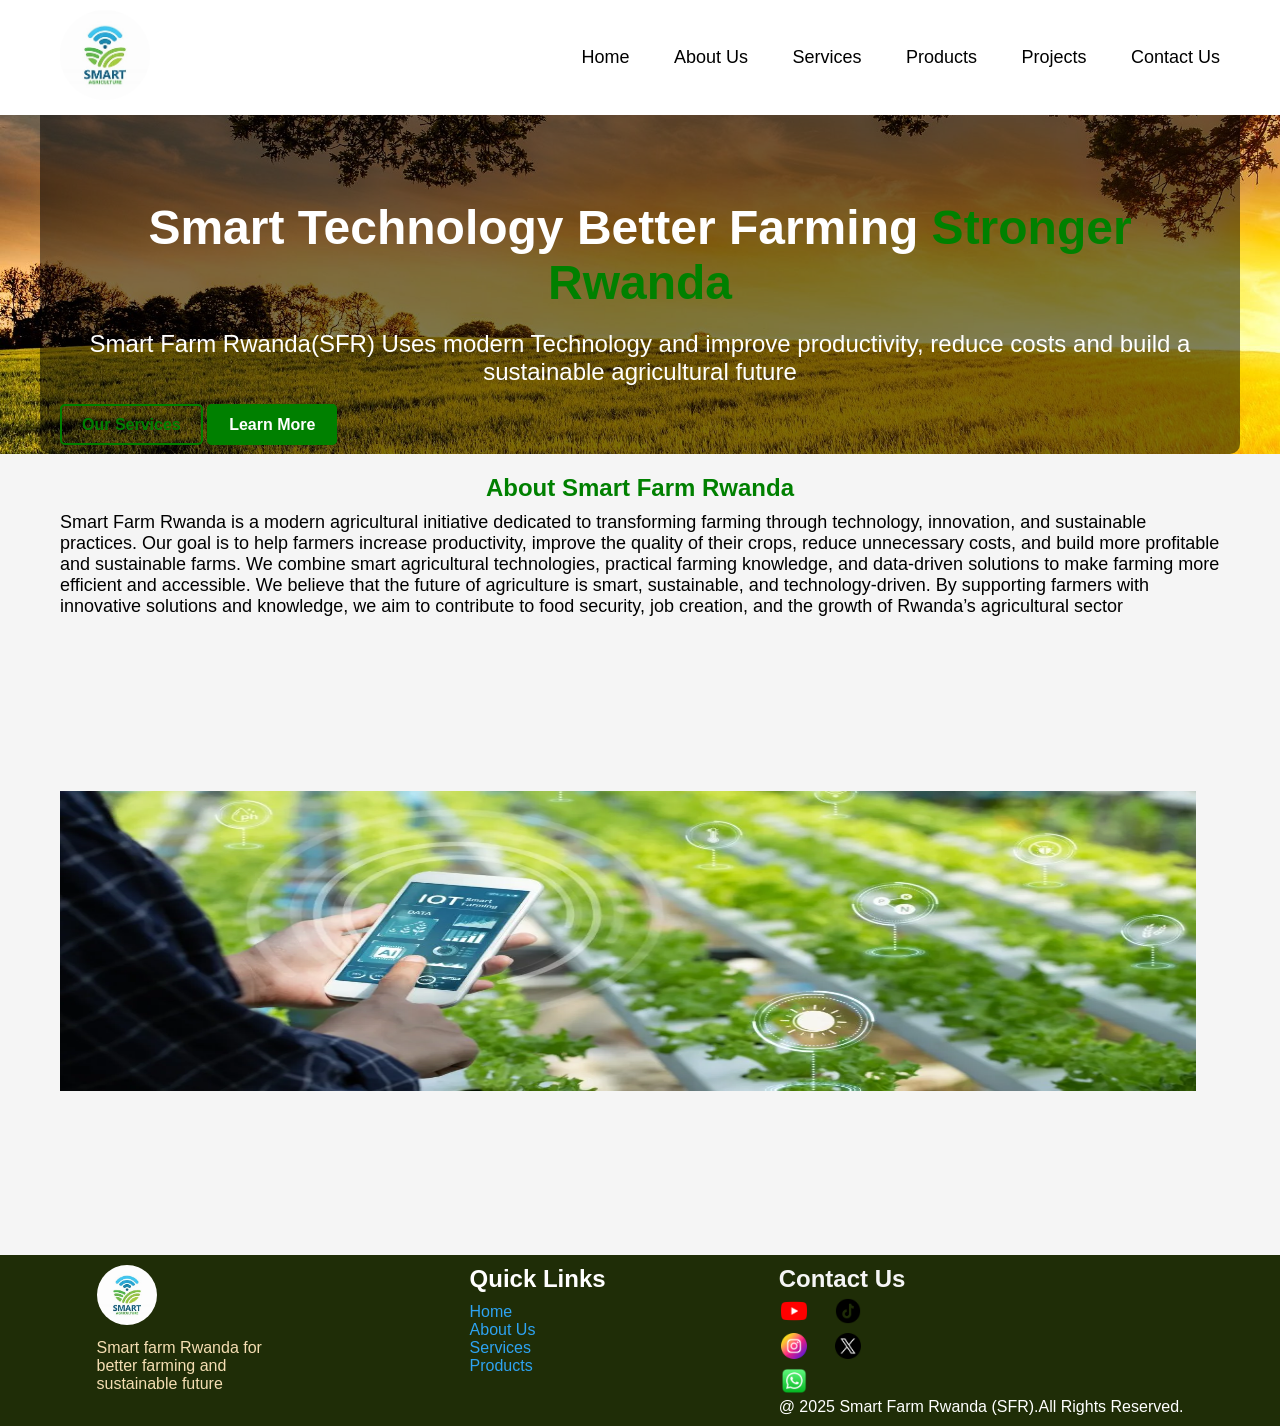
==== about-us.html @ 0f483ba6 "Resposinve navigation menu" ====
<!doctype html>
<html lang="en">
  <head>
    <meta charset="UTF-8" />
    <meta name="viewport" content="width=device-width, initial-scale=1.0" />
    <title>smart</title>
    <link rel="stylesheet" href="./public/css/about-us.css" />
  </head>
  <body>
    <div class="header">
      <nav>
        <a class="a-logo" href="home.html">
          <img class="logo" src="public/images/logo.jpg" alt=""
        /></a>

        <div class="">
          <a href="index.html">Home</a>
          <a href="about-us.html">About Us</a>
          <a href="services.html">Services</a>
          <a href="product.html">Products</a>
          <a href="project.html">Projects</a>
          <!-- <a href="blog.html">Blogs</a> -->
          <a href="contact-us.html"> Contact Us</a>
        </div>
      </nav>
    </div>

    <div class="body">
      <div class="intro">
        <h1>
          Smart Technology Better Farming
          <span>Stronger Rwanda</span>
        </h1>
        <p class="intro-p">
          Smart Farm Rwanda(SFR) Uses modern Technology and improve
          productivity, reduce costs and build a sustainable agricultural future
        </p>
        <a href="services.html">Our Services</a>
        <a class="learn" href="learn.html">Learn More</a>
      </div>
    </div>

    <div class="contex">
      <h2>About Smart Farm Rwanda</h2>
      <p>
        Smart Farm Rwanda is a modern agricultural initiative dedicated to
        transforming farming through technology, innovation, and sustainable
        practices. Our goal is to help farmers increase productivity, improve
        the quality of their crops, reduce unnecessary costs, and build more
        profitable and sustainable farms. We combine smart agricultural
        technologies, practical farming knowledge, and data-driven solutions to
        make farming more efficient and accessible. We believe that the future
        of agriculture is smart, sustainable, and technology-driven. By
        supporting farmers with innovative solutions and knowledge, we aim to
        contribute to food security, job creation, and the growth of Rwanda’s
        agricultural sector
      </p>
    </div>

    <video src=""></video>

    <div class="img-1">
      <img src="public/images/cctt.webp" alt="" />
    </div>

      <div class="empty"></div>

    <div class="end">
      <div class="smart-frm">
        <img src="public/images/logo.jpg" alt="" />
        <p>Smart farm Rwanda for better farming and sustainable future</p>
      </div>
      <div class="link">
        <h2>Quick Links</h2>
        <div><a href="index.html">Home</a></div>
        <div><a href="about -us.html">About Us</a></div>
        <div><a href="services.html">Services</a></div>
        <div><a href="product.html">Products</a></div>
      </div>
      <div class="contact">
        <h2>Contact Us</h2>
        <div>
          <a href="https://www.youtube.com/@Rubimburabigwi"
            ><img src="public/images/youtube (1).png" alt=""
          /></a>
          <a href="https://www.tiktok.com/@Smartfarmrw">
            <img class="tik" src="public/images/tik-tok.png" alt=""></a>
        </div>
           <div>
            <a href="https://www.instagram.com/munezero200"
        ><img src="public/images/instagram (1).png" alt="" /></a>
        <a href="https://x.com/@nyirkibati">
          <img class="tik" src="public/images/twitter.png" alt=""></a>
      </div>

      <div>
        <a href="https://wa.me/250789421591">
          <img src="public/images/apple.png" alt=""></a>

      <div .p>
        <p class="pp">@ 2025 Smart Farm Rwanda (SFR).All Rights Reserved.</p>
    </div>
    </div>

    

  </body>
</html>
---- public/css/about-us.css ----
* {
  margin: 0;
  padding: 0;
  box-sizing: border-box;
}
body {
  font-family: "Poppins", sans-serif;
  background-color: #f5f5f5;
}
.header {
  display: flex;
  justify-content: space-between;
  align-items: center;
  /* padding: 20px 0; */
  background-color: white;
  color: #333;
  text-align: center;
  position: fixed;
  top: 0;
  left: 0;
  right: 0;
  z-index: 1000;
}

nav {
  /* background-color: red; */
  width: 1200px;
  display: flex;
  gap: 20px;
  position: relative;
  justify-content: space-between;
  align-items: center;
  /* width: 100%; */
  margin: 0 auto;
}
.logo {
  font-size: 24px;
  font-weight: bold;
  color: #fff;
  width: 90px;
  margin-right: 20px;
  border-radius: 50%;
}

nav a {
  color: black;
  text-decoration: none;
  font-size: 18px;
  padding: 10px 20px;
  border-radius: 5px;
  transition: color 0.3s ease;
}
nav a:hover,
.active {
  color: black;
  background-color: green;
}
.a-logo:hover {
  background-color: transparent;
}

@media (max-width: 760px) {
  nav a {
    display: flex;
    flex-direction: column;
  }
  .menu {
    display: block;
  }
  .list {
    display: none;
  }
  .container {
    width: 100%;
    padding: 20px;
  }
}

.body {
  padding-top: 80px;
  width: 100%;
  background-image: url("../images/clouds-cropland-crops-461960.jpg");
  background-size: cover;
  background-position: center;
  background-repeat: no-repeat;
}

.body h1 {
  font-size: 48px;
  color: #fff;
  text-align: center;
  margin-top: 100px;
}
.body p {
  font-size: 24px;
  color: #fff;
  text-align: center;
  margin-top: 20px;
}

.body .intro {
  max-width: 1200px;
  margin: 0 auto;
  padding: 20px;
  background-color: rgba(0, 0, 0, 0.5);
  border-radius: 10px;
}

span {
  color: green;
  font-weight: bold;
}

.intro-p {
  font-size: 18px;
  color: #fff;
  text-align: center;
  margin-top: 20px;
  margin-bottom: 30px;
}
.intro a {
  color: green;
  text-decoration: none;
  font-weight: bold;
  padding: 10px 20px;
  border: 2px solid green;
  border-radius: 5px;
  transition: color 0.3s ease;
}
.intro a:hover {
  color: yellow;
}

.intro .learn {
  background-color: green;
  color: white;
  text-decoration: none;
  font-weight: bold;
  padding: 10px 20px;
  border-radius: 5px;
  transition: background-color 0.3s ease;
}
.intro .learn:hover {
  background-color: rgb(214, 150, 150);
}
@media (max-width: 760px) {
  .body {
    width: 100%;
    height: 100%;
  }
}
.container {
  width: 100%;
  display: flex;
  gap: 20px;
  flex-direction: row;
  max-width: 1200px;
  margin: 0 auto;
  padding: 50px 20px;
  flex-wrap: wrap;
}

@media (max-width: 760px) {
  .container {
    width: 100%;
    display: flex;
    flex-direction: column;
    gap: 10px;
    padding: 5px;
    /* background-color: red; */
  }
}
.contex {
  width: 1200px;
  background-color: transparent;
  margin: 0 auto;
  padding-left: 20px;
  padding-right: 20px;
}
@media (max-width: 760px) {
  .contex {
    width: 100%;
  }
}
.contex h2 {
  color: green;
  justify-content: center;
  text-align: center;
  margin-top: 20px;
  margin-bottom: 10px;
}
.contex p {
  font-family: Arial, Helvetica, sans-serif;
  font-size: large;
  font-weight: lighter;
}

.img-1 {
  width: 1200px;
  margin: 0 auto;
}
@media (max-width: 760px) {
  .img-1 {
    width: 100%;
  }
}
.img-1 img {
  width: 98%;
  border-radius: 10px;
  margin-top: 20px;
  height: 300px;
  padding-left: 20px;
  padding-right: 20px;
}

.empty {
  padding-bottom: 160px;
}

.end {
  background-color: rgb(31, 45, 7);
  display: flex;
  flex-direction: row;
  justify-content: space-around;
  padding: 10px;
  /* position: fixed; */
  /* bottom: 0;
  left: 0;
  right: 0; */
  /* z-index: 1000; */
}
.smart-frm img {
  border-radius: 50%;
  width: 60px;
  margin-bottom: 10px;
}
.smart-frm p {
  width: 200px;
  color: wheat;
}

.link h2 {
  color: white;
  margin-bottom: 10px;
}
.link div a {
  text-decoration: none;
  color: #2ea3f2;
  gap: 10px;
}

.link div a:hover,
.active {
  color: green;
  background-color: white;
}

.contact h2 {
  color: #f5f5f5;
}
.contact img {
  width: 30px;
  margin-top: 5px;
  transition: 0.3s;
  border-radius: 5px;
  padding-left: 2px;
  padding-right: 2px;
}

/* .contact img:hover {
  color: green;
  transition: scale(1.2);
} */
.contact .tik {
  margin-left: 20px;
}

.contact img:hover,
.active {
  color: green;
  background-color: white;
}
.p {
  width: 1200px;
  margin: 0 auto;
}
.pp {
  /* position: absolute; */
  color: white;
  justify-content: center;
  text-align: center;

  /* margin: 0 auto; */
}
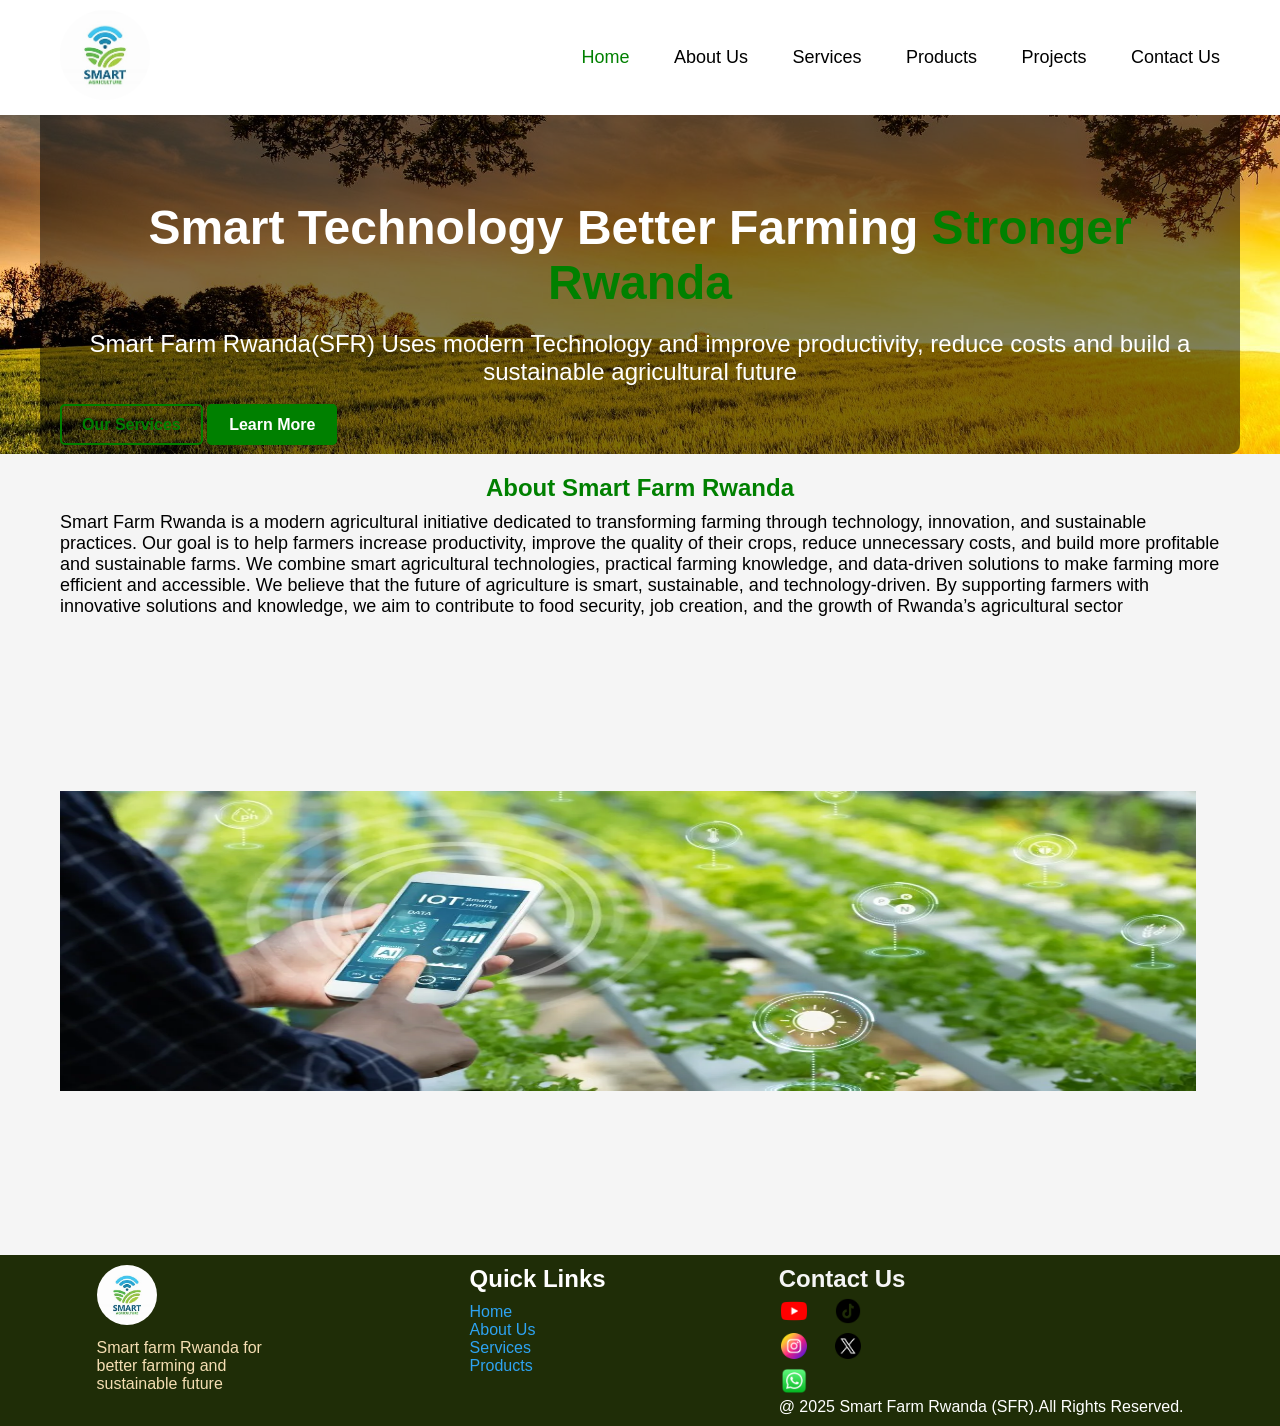
==== commit 42dacd05: "Refactor navigation and add mobile menu buttons" ====
--- a/about-us.html
+++ b/about-us.html
@@ -7,20 +7,28 @@
     <link rel="stylesheet" href="./public/css/about-us.css" />
   </head>
   <body>
-    <div class="header">
+   <div class="header">
       <nav>
-        <a class="a-logo" href="home.html">
-          <img class="logo" src="public/images/logo.jpg" alt=""
-        /></a>
-
-        <div class="">
-          <a href="index.html">Home</a>
+        <a class="a-logo" href="home.html"> 
+          <img class="logo" src="public/images/logo.jpg" alt="" /></a>
+       
+        <div class="navbar" id="navbar">
+          <a href="index.html" class="active">Home</a>
           <a href="about-us.html">About Us</a>
           <a href="services.html">Services</a>
           <a href="product.html">Products</a>
           <a href="project.html">Projects</a>
           <!-- <a href="blog.html">Blogs</a> -->
           <a href="contact-us.html"> Contact Us</a>
+        </div>
+        <div class="small-navbar">
+          <button id="open">
+            <img src="./public/images/menu-icon.png" alt="">
+          </button>
+          <button id="close">
+            <!-- <img src="./public/images/menu-icon.png" alt=""> -->
+             X
+          </button>
         </div>
       </nav>
     </div>
@@ -103,6 +111,6 @@
     </div>
 
     
-
+ <script src="./public/js/script.js"></script>
   </body>
 </html>
--- a/public/css/about-us.css
+++ b/public/css/about-us.css
@@ -292,3 +292,46 @@
 
   /* margin: 0 auto; */
 }
+
+.navbar {
+  display: block;
+}
+.small-navbar {
+  display: none;
+}
+.small-navbar img {
+  width: 24px;
+}
+
+.small-navbar button {
+  padding: 5px 9px;
+  cursor: pointer;
+  background: transparent;
+  border-radius: 4px;
+  border: 2px solid green;
+}
+@media (max-width: 760px) {
+  .navbar {
+    /* display: none; */
+    position: absolute;
+    right: -300px;
+    width: 300px;
+    top: 110px;
+    height: calc(100vh - 100px);
+    background-color: rgba(0, 0, 0, 0.779);
+
+    display: flex;
+    flex-direction: column;
+    padding: 10px;
+
+    a {
+      color: white;
+      border-bottom: 1px solid white;
+      border-radius: 0;
+      margin-bottom: 10px;
+    }
+  }
+  .small-navbar {
+    display: block;
+  }
+}
